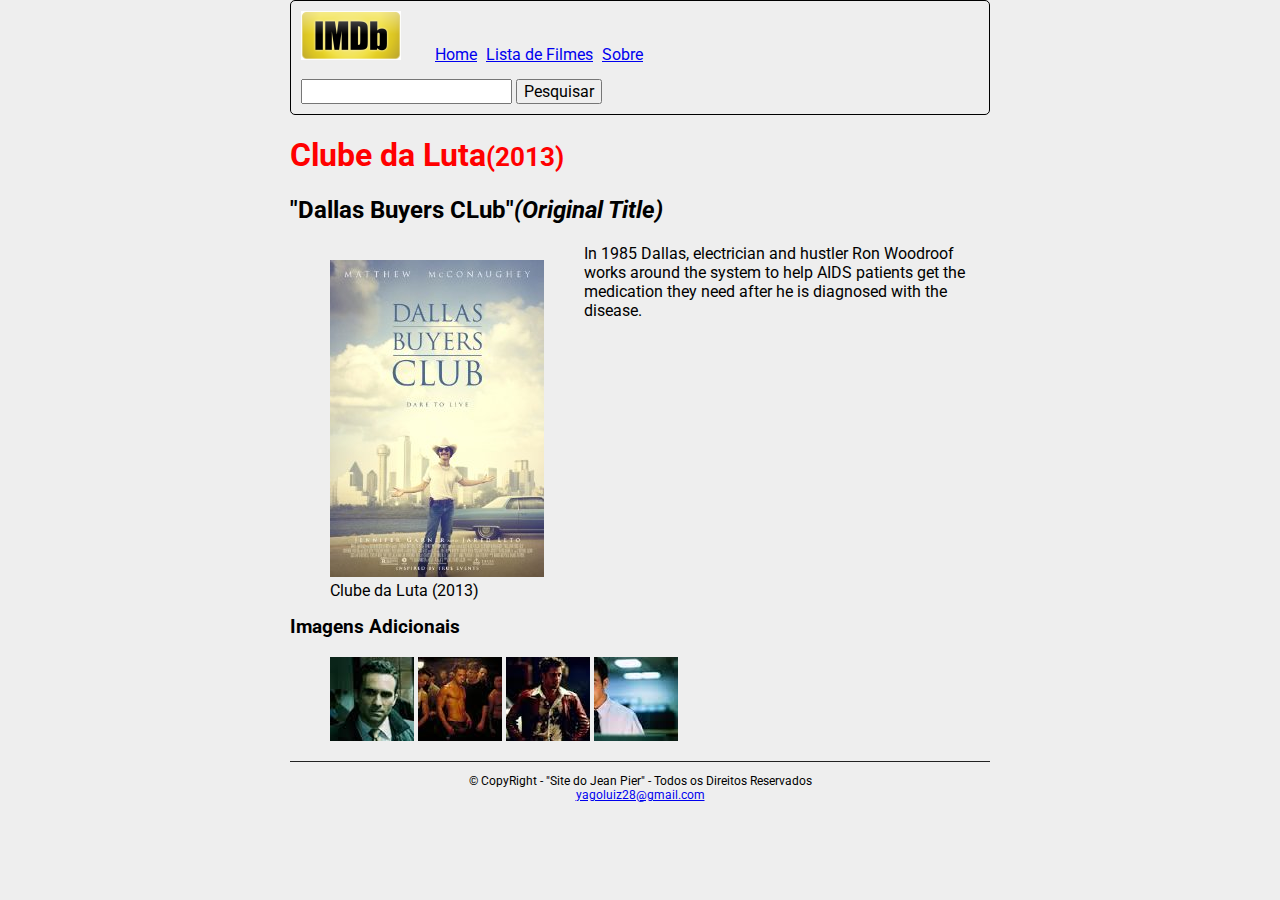
==== clubedaluta.html @ b9e55620 "Atualizaçao dos sites" ====
<!DOCTYPE html>
<html>
    <head>
        <meta charser="UTF-8">
        <title>Clube Da Luta</title>

        <link rel="stylesheet" href="css/normalize.css">
        <link rel="stylesheet" href="css/main.css">

        <link href='https://fonts.googleapis.com/css?family=Roboto' rel='stylesheet' type='text/css'>
    </head>
    <body>
        <div class="centralizar">

            <header id="cabecalho">

                <a href= "index.html" class="logo">
                    <img src="img/ClubedaLuta/logo.png" alt="Logo IMDB">
                </a>

                <nav class="menu">
                    <a class="menu-link" href="home.html">Home</a>
                    <a class="menu-link" href="listadefilme.html">Lista de Filmes</a>
                    <a class="menu-link" href="sobre.html">Sobre</a>
                </nav>

                <form class="form-pesquisa">
                    <input type="text" name="pesquisa" />
                    <button>Pesquisar</button>
                </form>

            </header>

            <article class="conteudo">
                <h1>Clube da Luta<small>(2013)</small></h1>
                <h2>"Dallas Buyers CLub"<em>(Original Title)</em></h2>
                <figure class="img-principal">
                    <img src="img/ClubedaLuta/imagemprincipal.jpg" alt="Imagen Principal">
                    <figcaption>Clube da Luta (2013)</figcaption>
                </figure>

                <p class="descricao">In 1985 Dallas, electrician and hustler Ron Woodroof works around the system to help AIDS patients get the medication they need after he is diagnosed with the disease.</p>
                <div class="img-list">    
                    <h3>Imagens Adicionais</h3>
                    <ul>
                        <li><img src="img/ClubedaLuta/img4.jpg" alt="Imagen 1"></li>
                        <li><img src="img/ClubedaLuta/img1.jpg" alt="Imagen 2"></li>
                        <li><img src="img/ClubedaLuta/img2.jpg" alt="Imagen 3"></li>
                        <li><img src="img/ClubedaLuta/img3.jpg" alt="Imagen 4"></li>
                    </ul>
                </div>
            </article>

          
            <footer id="rodape">
                <p>&copy; CopyRight - "Site do Jean Pier" - Todos os Direitos Reservados <br />

                    <a href="mailto:yagoluiz28@gmail.com">yagoluiz28@gmail.com</a>
                </p>
            </footer>
        </div>
    </body>
</html>
---- css/main.css ----
/* GERAL */
body {
    /* Cor do Fundo  */
    background-color: #eee;
    
    
    /* Alterar a Fonte dos textos da página */
    font-family: 'Roboto', sans-serif;
}

/* CABECALHO */
#cabecalho {
    border: 1px solid #000; /* borda */
    border-radius: 5px; /* Borda Arredondada */
    padding: 10px;  /* espaco interno */
}

.logo {
    display: inline-block;
}

.menu {
    display: inline-block;
    margin-right: 30px;
    margin-left: 30px;
}

.menu-link {
    display: inline-block;
    margin-right: 5px;
}

.form-pesquisa {
    display: inline-block;
    margin-top: 15px;
}

/* CONTEUDO */

h1 {
    color: red; /* cor do título principal  */
}

li {
    /* Tirar os pontos */
    list-style: none;
    
    /* Deixar um ao lado do outro  */
    display: inline-block;
}

.centralizar {
    margin-right: auto;
    margin-left: auto;
    width: 700px;    
}

.img-principal {
    float: left;  /* flutuar para esquerda */
}

.img-list {
    clear: left; /* "liberar" a flutuação da esquerda */
}


/* RODAPE */
#rodape {
    border-top: 1px solid #222;
}

#rodape p {
    font-size: 12px;
    text-align: center;
}
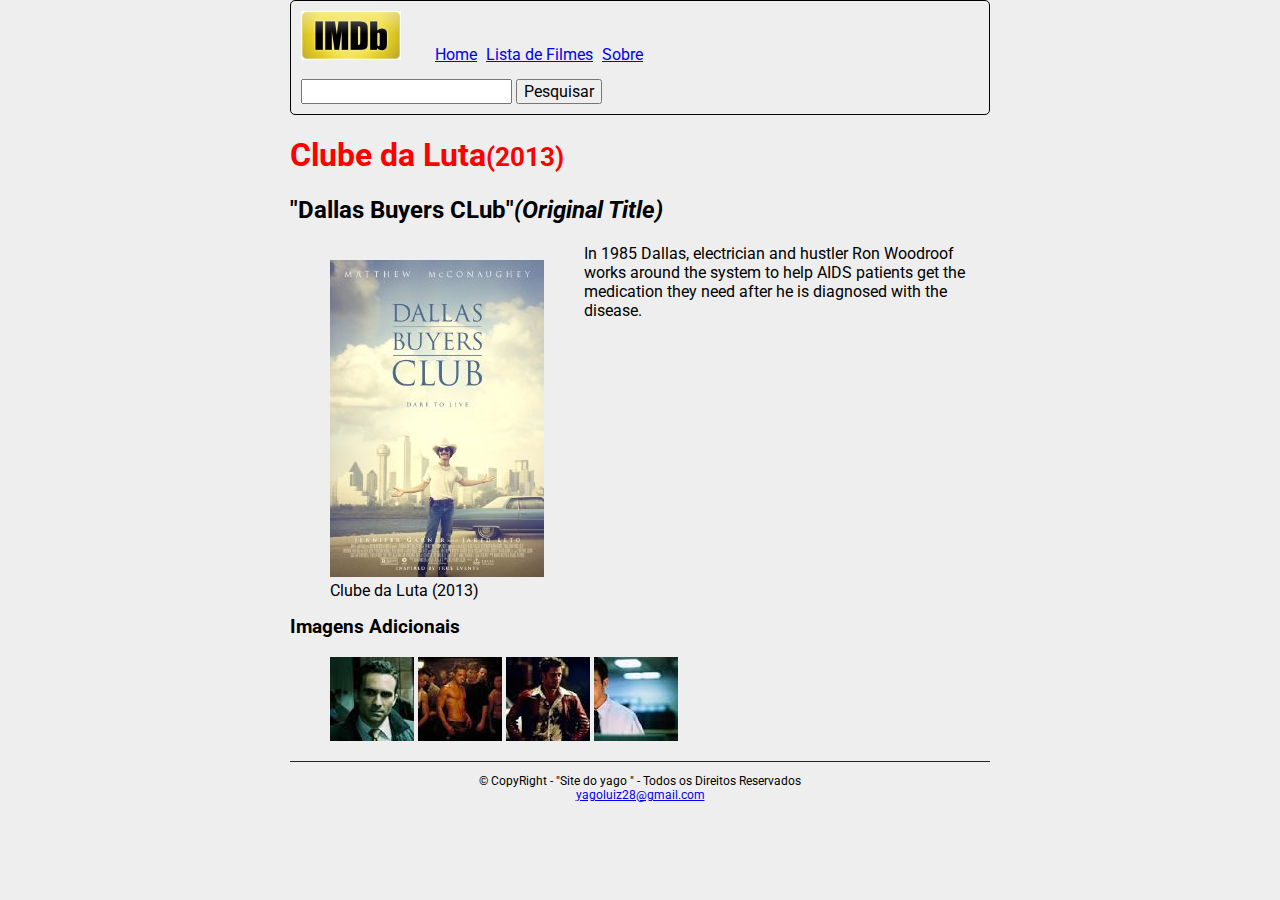
==== commit 2b085875: "Terminado os sites" ====
--- a/clubedaluta.html
+++ b/clubedaluta.html
@@ -53,7 +53,7 @@
 
           
             <footer id="rodape">
-                <p>&copy; CopyRight - "Site do Jean Pier" - Todos os Direitos Reservados <br />
+                <p>&copy; CopyRight - "Site do yago " - Todos os Direitos Reservados <br />
 
                     <a href="mailto:yagoluiz28@gmail.com">yagoluiz28@gmail.com</a>
                 </p>
